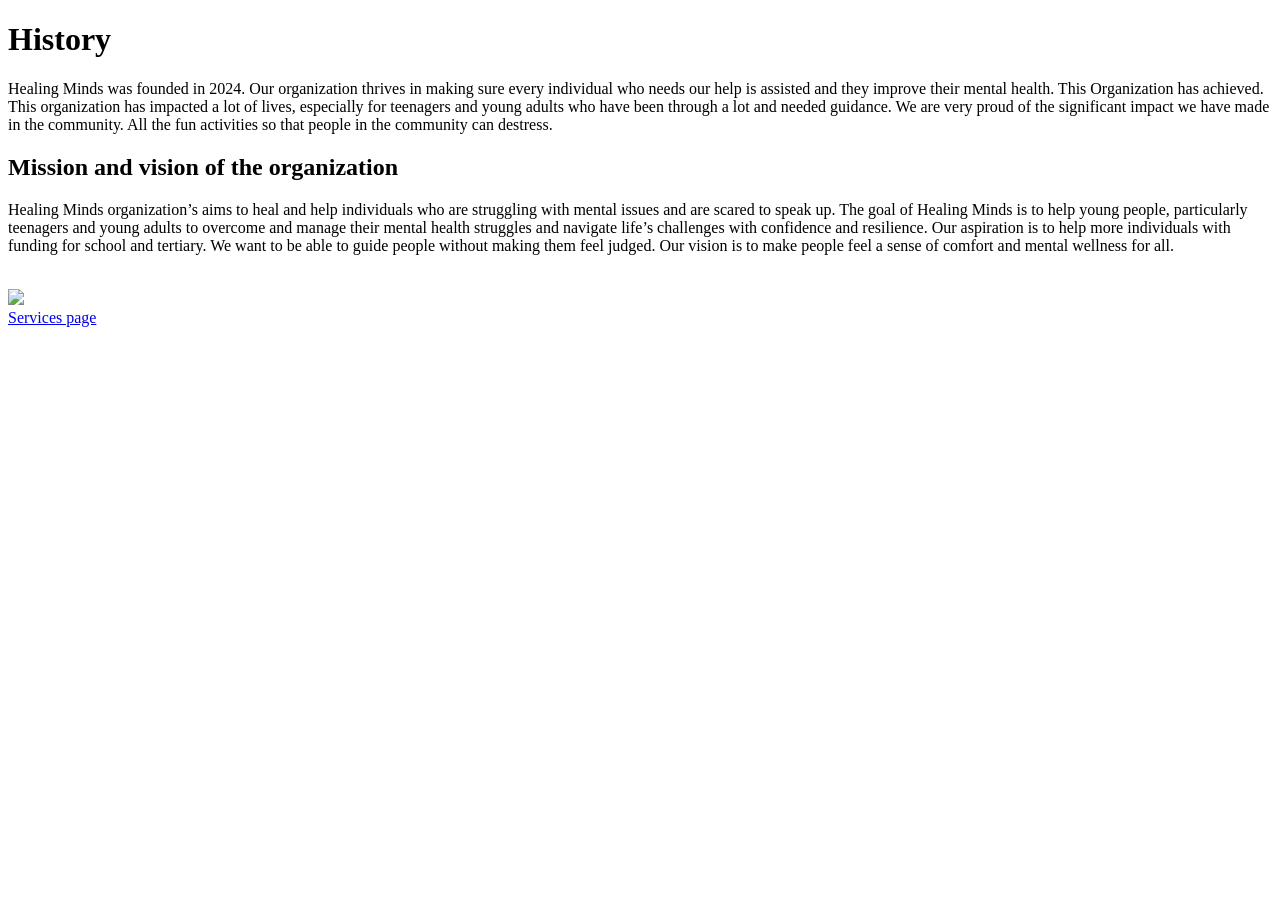
==== about.html @ ca38f14e "intial commit" ====
<!DOCTYPE html>
<html lang="en">
<head>
    <meta charset="UTF-8">
    <meta name="viewport" content="width=device-width, initial-scale=1.0">
    <title>About us</title>
</head>
<body>
    <h1>History</h1>

    <p>
        Healing Minds was founded in 2024. Our organization thrives in making sure every individual who needs our help is assisted and they improve their mental health.  This Organization has achieved. This organization has impacted a lot of lives, especially for teenagers and young adults who have been through a lot and needed guidance. We are very proud of the significant impact we have made in the community. All the fun activities so that people in the community can destress. 
    </p>

    <h2>Mission and vision of the organization</h2>

    <p>
        Healing Minds organization’s aims to heal and help individuals who are struggling with mental issues and are scared to speak up. The goal of Healing Minds is to help young people, particularly teenagers and young adults to overcome and manage their mental health struggles and navigate life’s challenges with confidence and resilience. Our aspiration is to help more individuals with funding for school and tertiary. We want to be able to guide people without making them feel judged. Our vision is to make people feel a sense of comfort and mental wellness for all. 
    </p>

    <br>
    <img src="https://s3.amazonaws.com/thumbnails.venngage.com/template/e37f393b-5b2b-4e87-aaa6-aa11a2c9e8b1.png">
    <br>


    
    <a href="services.html">Services page</a>
  

</body>
</html>
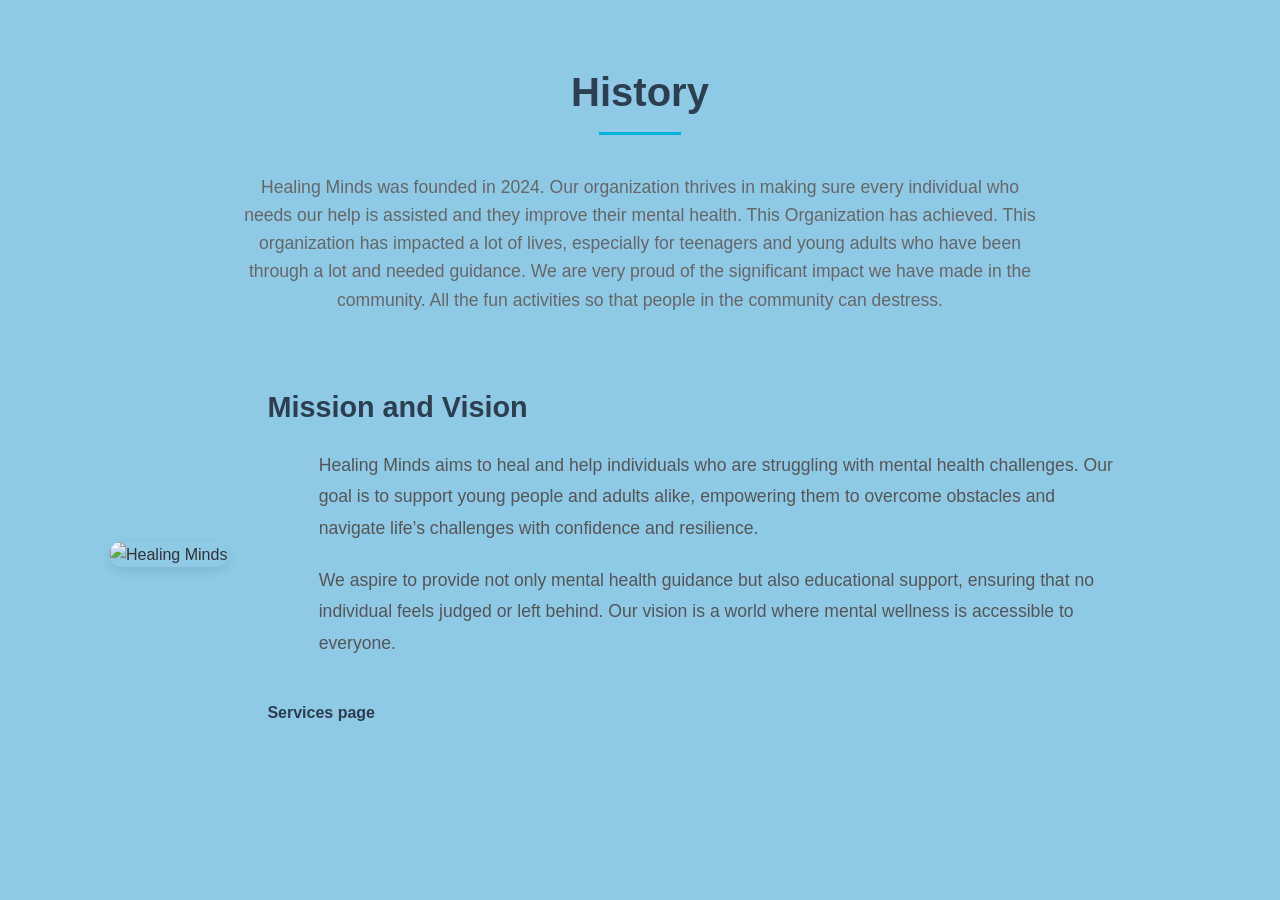
==== commit 0da0420a: "th" ====
--- a/about.html
+++ b/about.html
@@ -1,31 +1,40 @@
 <!DOCTYPE html>
 <html lang="en">
 <head>
-    <meta charset="UTF-8">
-    <meta name="viewport" content="width=device-width, initial-scale=1.0">
-    <title>About us</title>
+  <meta charset="UTF-8">
+  <meta name="viewport" content="width=device-width, initial-scale=1.0">
+  <title>About Us - Healing Minds</title>
+  <link rel="stylesheet" href="style.css">
 </head>
 <body>
+
+  <section class="about-header">
     <h1>History</h1>
+    <p>
+       Healing Minds was founded in 2024. Our organization thrives in making sure every individual who needs our help is assisted and they improve their mental health.  This Organization has achieved. This organization has impacted a lot of lives, especially for teenagers and young adults who have been through a lot and needed guidance. We are very proud of the significant impact we have made in the community. All the fun activities so that people in the community can destress. 
+    </p>
+  </section>
 
-    <p>
-        Healing Minds was founded in 2024. Our organization thrives in making sure every individual who needs our help is assisted and they improve their mental health.  This Organization has achieved. This organization has impacted a lot of lives, especially for teenagers and young adults who have been through a lot and needed guidance. We are very proud of the significant impact we have made in the community. All the fun activities so that people in the community can destress. 
-    </p>
+  <section class="about-content">
+    <div class="about-image">
+      <img src="https://s3.amazonaws.com/thumbnails.venngage.com/template/e37f393b-5b2b-4e87-aaa6-aa11a2c9e8b1.png" alt="Healing Minds">
+    </div>
 
-    <h2>Mission and vision of the organization</h2>
-
-    <p>
-        Healing Minds organization’s aims to heal and help individuals who are struggling with mental issues and are scared to speak up. The goal of Healing Minds is to help young people, particularly teenagers and young adults to overcome and manage their mental health struggles and navigate life’s challenges with confidence and resilience. Our aspiration is to help more individuals with funding for school and tertiary. We want to be able to guide people without making them feel judged. Our vision is to make people feel a sense of comfort and mental wellness for all. 
-    </p>
-
-    <br>
-    <img src="https://s3.amazonaws.com/thumbnails.venngage.com/template/e37f393b-5b2b-4e87-aaa6-aa11a2c9e8b1.png">
-    <br>
-
-
-    
-    <a href="services.html">Services page</a>
-  
+    <div class="about-text">
+      <h2>Mission and Vision</h2>
+      <p>
+        Healing Minds aims to heal and help individuals who are struggling with mental health challenges. 
+        Our goal is to support young people and adults alike, empowering them to overcome obstacles and 
+        navigate life’s challenges with confidence and resilience.
+      </p>
+      <p>
+        We aspire to provide not only mental health guidance but also educational support, 
+        ensuring that no individual feels judged or left behind. Our vision is a world where 
+        mental wellness is accessible to everyone.
+      </p>
+      <a href="services.html">Services page</a>
+    </div>
+  </section>
 
 </body>
-</html>+</html>
--- a/style.css
+++ b/style.css
@@ -0,0 +1,557 @@
+* {
+  margin: 0%;
+  padding: 0%;
+  box-sizing: border-box;
+}
+
+/* ===== GENERAL PAGE STYLING ===== */
+body {
+  font-family: Arial, Helvetica, sans-serif;
+  background-color: #f4f9f9;
+  color: #333;
+  line-height: 1.6;
+  text-align: center;
+  padding: 20px;
+}
+
+/* ===== HEADING ===== */
+h1 {
+  font-size: 3rem;
+  color: #bde0fe;
+  margin-bottom: 15px;
+}
+
+/* ===== LOGO / IMAGE ===== */
+img {
+  max-width: 200px;
+  margin: 20px auto;
+  display: block;
+}
+
+/* ===== PARAGRAPH TEXT ===== */
+p {
+  max-width: 800px;
+  margin: 20px auto;
+  font-size: 1.1rem;
+  line-height: 1.8;
+  color: #555;
+}
+
+/* ===== CTA BUTTON ===== */
+.cta-button {
+  background: #27ae60;
+  color: #fff;
+  border: none;
+  padding: 12px 25px;
+  margin: 20px 0;
+  font-size: 1.2rem;
+  border-radius: 25px;
+  cursor: pointer;
+  transition: 0.3s ease;
+}
+
+.cta-button:hover {
+  background: #219150;
+}
+
+/* ===== NAVBAR ===== */
+.Navbar {
+  background: #b1cce7;
+  padding-right: 15px;
+  padding-left: 15px;
+  margin-top: 30px;
+}
+
+.navdiv {
+  display: flex;
+  align-items: center;
+  justify-content: space-between;
+}
+
+li {
+  list-style: none;
+  display: inline-block
+    
+}
+
+li a{
+    color: #fff;
+    font-size: 18px;
+    font-weight: bold;
+    margin-right: 25px;
+}
+
+.Navbar ul li a:hover {
+  color: #27ae60;
+  border-bottom: 2px solid #27ae60;
+}
+
+/* ===== FOOTER LINK ===== */
+a {
+  display: inline-block;
+  margin-top: 25px;
+  text-decoration: none;
+  color: #2c3e50;
+  font-weight: bold;
+}
+
+a:hover {
+  color: #92bda4;
+}
+
+/* ===== ABOUT HEADER ===== */
+.about-header {
+  text-align: center;
+  margin: 40px auto;
+  max-width: 800px;
+}
+
+.about-header h1 {
+  font-size: 2.5rem;
+  color: #2c3e50;
+  position: relative;
+  display: inline-block;
+  padding-bottom: 8px;
+}
+
+.about-header h1::after {
+  content: "";
+  display: block;
+  width: 60%;
+  height: 3px;
+  background: #00b4d8;
+  margin: 0 auto;
+  margin-top: 8px;
+}
+
+.about-header p {
+  font-size: 1.1rem;
+  color: #666;
+  margin-top: 15px;
+  line-height: 1.6;
+}
+
+/* ===== ABOUT CONTENT (side by side) ===== */
+.about-content {
+  display: flex;
+  align-items: center;
+  justify-content: center;
+  gap: 40px;
+  max-width: 1100px;
+  margin: 50px auto;
+  padding: 20px;
+}
+
+.about-image img {
+  max-width: 450px;
+  border-radius: 10px;
+  box-shadow: 0 4px 12px rgba(0,0,0,0.1);
+}
+
+.about-text {
+  flex: 1;
+  text-align: left;
+}
+
+.about-text h2 {
+  font-size: 1.8rem;
+  color: #2c3e50;
+  margin-bottom: 15px;
+}
+
+.about-text p {
+  font-size: 1.1rem;
+  color: #555;
+  margin-bottom: 15px;
+  line-height: 1.8;
+}
+
+
+/* ===== RESPONSIVE DESIGN ===== */
+@media (max-width: 900px) {
+  .about-content {
+    flex-direction: column;
+    text-align: center;
+  }
+
+  .about-text {
+    text-align: center;
+  }
+
+  .about-image img {
+    max-width: 100%;
+  }
+}
+
+/* ===== THEME BACKGROUND ===== */
+body {
+  margin: 0;
+  font-family: Arial, sans-serif;
+  background: #8ecae6; /* Light blue background for whole site */
+  color: #333;
+}
+/* ===== SERVICES SECTION ===== */
+.services-section {
+  text-align: center;
+  padding: 60px 20px;
+}
+
+.services-section h1 {
+  font-size: 2.8rem;
+  margin-bottom: 50px;
+  background: linear-gradient(to right, #06b6d4, #10b981);
+  background-clip: text;
+  -webkit-text-fill-color: transparent;
+  position: relative;
+  display: inline-block;
+}
+
+.services-section h1::after {
+  content: "";
+  display: block;
+  width: 50%;
+  height: 3px;
+  background: linear-gradient(to right, #06b6d4, #10b981);
+  margin: 10px auto 0;
+  border-radius: 2px;
+}
+
+/* ===== GRID LAYOUT ===== */
+.services-container {
+  display: grid;
+  grid-template-columns: repeat(auto-fit, minmax(260px, 1fr));
+  gap: 30px;
+  max-width: 1100px;
+  margin: auto;
+}
+
+/* ===== SERVICE CARDS ===== */
+.service-card {
+  background: #6c8dc2;
+  padding: 30px 20px;
+  border-radius: 12px;
+  text-align: center;
+  transition: transform 0.3s ease, box-shadow 0.3s ease;
+  border: 1px solid transparent;
+}
+
+.service-card:hover {
+  transform: translateY(-10px);
+  border: 1px solid #10b981;
+  box-shadow: 0 8px 25px rgba(16, 185, 129, 0.2);
+}
+
+/* ===== ICONS ===== */
+.service-card i {
+  font-size: 2.5rem;
+  color: #10b981;
+  margin-bottom: 15px;
+}
+
+/* ===== TEXT ===== */
+.service-card h2 {
+  font-size: 1.4rem;
+  margin-bottom: 10px;
+  color: #f1f5f9;
+}
+
+.service-card p {
+  font-size: 1rem;
+  color: #cbd5e1;
+  line-height: 1.6;
+}
+
+/* ===== RESPONSIVE ===== */
+@media (max-width: 768px) {
+  .services-section h1 {
+    font-size: 2.2rem;
+  }
+
+  .service-card {
+    padding: 20px;
+  }
+}
+
+/*===== ENQUIRY PAGE ====*/
+/* ===== ENQUIRY PAGE LAYOUT ===== */
+body {
+  margin: 0;
+  font-family: Arial, sans-serif;
+  background: #f1f5f9;
+}
+
+.enquiry-container {
+  display: flex;
+  max-width: 1000px;
+  margin: 50px auto;
+  border-radius: 12px;
+  overflow: hidden;
+  box-shadow: 0 6px 20px rgba(0,0,0,0.1);
+}
+
+/* ===== LEFT SIDE: CONTACT INFO ===== */
+.contact-info {
+  background: linear-gradient(135deg, #8ecae6, #3b82f6);
+  color: #fff;
+  padding: 40px 25px;
+  flex: 1;
+}
+
+.contact-info h3 {
+  font-size: 1.8rem;
+  margin-bottom: 15px;
+}
+
+.contact-info p {
+  margin-bottom: 30px;
+  font-size: 1rem;
+  line-height: 1.5;
+}
+
+.info-box {
+  display: flex;
+  align-items: center;
+  margin-bottom: 20px;
+  font-size: 1rem;
+}
+
+.info-box i {
+  margin-right: 12px;
+  font-size: 1.2rem;
+  color: #fff;
+}
+
+/* Social Icons */
+.social-icons {
+  margin-top: 25px;
+}
+
+.social-icons a {
+  display: inline-block;
+  margin-right: 12px;
+  color: #fff;
+  background: rgba(255,255,255,0.2);
+  padding: 10px;
+  border-radius: 50%;
+  transition: 0.3s ease;
+}
+
+.social-icons a:hover {
+  background: #fff;
+  color: #1e3a8a;
+}
+
+/* ===== RIGHT SIDE: FORM ===== */
+.enquiry-form {
+  flex: 2;
+  background: #fff;
+  padding: 40px 30px;
+}
+
+.enquiry-form h3 {
+  font-size: 1.6rem;
+  margin-bottom: 20px;
+  color: #1e3a8a;
+}
+
+form .form-row {
+  display: flex;
+  gap: 15px;
+  margin-bottom: 20px;
+}
+
+form input, 
+form textarea {
+  width: 100%;
+  padding: 12px;
+  border-radius: 8px;
+  border: 1px solid #ccc;
+  font-size: 1rem;
+  outline: none;
+  transition: border-color 0.3s ease;
+}
+
+form input:focus,
+form textarea:focus {
+  border-color: #3b82f6;
+}
+
+form textarea {
+  resize: none;
+  margin-bottom: 20px;
+}
+
+/* Button */
+form button {
+  width: 100%;
+  background: #14213d;
+  color: #fff;
+  border: none;
+  padding: 14px;
+  font-size: 1.1rem;
+  border-radius: 8px;
+  cursor: pointer;
+  transition: background 0.3s ease;
+}
+
+form button:hover {
+  background: #14213d;
+}
+
+/* ===== RESPONSIVE ===== */
+@media (max-width: 900px) {
+  .enquiry-container {
+    flex-direction: column;
+  }
+}
+
+body {
+  margin: 0;
+  font-family: Arial, sans-serif;
+  background: #8ecae6; /* Light blue background for whole site */
+  color: #333;
+}
+
+/* ===== MAIN CONTAINER ===== */
+.contact-container {
+  display: flex;
+  max-width: 1200px;
+  margin: 40px auto;
+  border-radius: 12px;
+  overflow: hidden;
+  box-shadow: 0 6px 20px rgba(0,0,0,0.15);
+  background: #fff; /* White card */
+}
+
+/* ===== LEFT SIDE (INFO PANEL) ===== */
+.contact-info {
+  flex: 1;
+  background: #219ebc; /* Primary Healing Minds blue */
+  color: #fff;
+  padding: 40px 25px;
+}
+
+.contact-info h3 {
+  font-size: 1.8rem;
+  margin-bottom: 20px;
+  font-weight: bold;
+}
+
+.info-box {
+  display: flex;
+  align-items: center;
+  margin-bottom: 18px;
+  font-size: 1rem;
+}
+
+.info-box i {
+  margin-right: 12px;
+  font-size: 1.2rem;
+  color: #fff;
+}
+
+/* ===== MIDDLE FORM ===== */
+.contact-form {
+  flex: 1.2;
+  background: #fff;
+  padding: 40px 30px;
+}
+
+.contact-form h3 {
+  font-size: 1.5rem;
+  margin-bottom: 20px;
+  color: #219ebc;
+  font-weight: bold;
+}
+
+.contact-form input,
+.contact-form textarea {
+  width: 100%;
+  padding: 12px;
+  margin-bottom: 18px;
+  border-radius: 8px;
+  border: 1px solid #ccc;
+  font-size: 1rem;
+  outline: none;
+  transition: border 0.3s;
+}
+
+.contact-form input:focus,
+.contact-form textarea:focus {
+  border-color: #219ebc;
+  box-shadow: 0 0 5px rgba(33, 158, 188, 0.4);
+}
+
+.contact-form button {
+  width: 100%;
+  padding: 14px;
+  background: #023047; /* Dark blue */
+  color: #fff;
+  border: none;
+  border-radius: 8px;
+  font-size: 1.1rem;
+  cursor: pointer;
+  transition: background 0.3s;
+}
+
+.contact-form button:hover {
+  background: #03506f;
+}
+
+/* ===== RIGHT SIDE MAPS ===== */
+.contact-maps {
+  flex: 1;
+  padding: 20px;
+  background: #f3f4f6;
+  display: flex;
+  flex-direction: column;
+  gap: 20px;
+}
+
+.contact-maps h4 {
+  margin-bottom: 10px;
+  color: #219ebc;
+  font-weight: bold;
+}
+
+.contact-maps iframe {
+  width: 100%;
+  height: 250px;
+  border-radius: 10px;
+  border: 0;
+  box-shadow: 0 4px 12px rgba(0,0,0,0.1);
+}
+
+/* ===== FOOTER LINK ===== */
+.back-home {
+  text-align: center;
+  margin: 30px 0;
+}
+
+.back-home a {
+  text-decoration: none;
+  color: #fff;
+  background: #219ebc;
+  padding: 10px 20px;
+  border-radius: 6px;
+  transition: background 0.3s;
+}
+
+.back-home a:hover {
+  background: #023047;
+}
+
+/* ===== RESPONSIVE DESIGN ===== */
+@media (max-width: 1000px) {
+  .contact-container {
+    flex-direction: column;
+  }
+  .contact-maps {
+    flex-direction: row;
+    flex-wrap: wrap;
+  }
+  .contact-maps iframe {
+    flex: 1 1 45%;
+    height: 200px;
+  }
+}
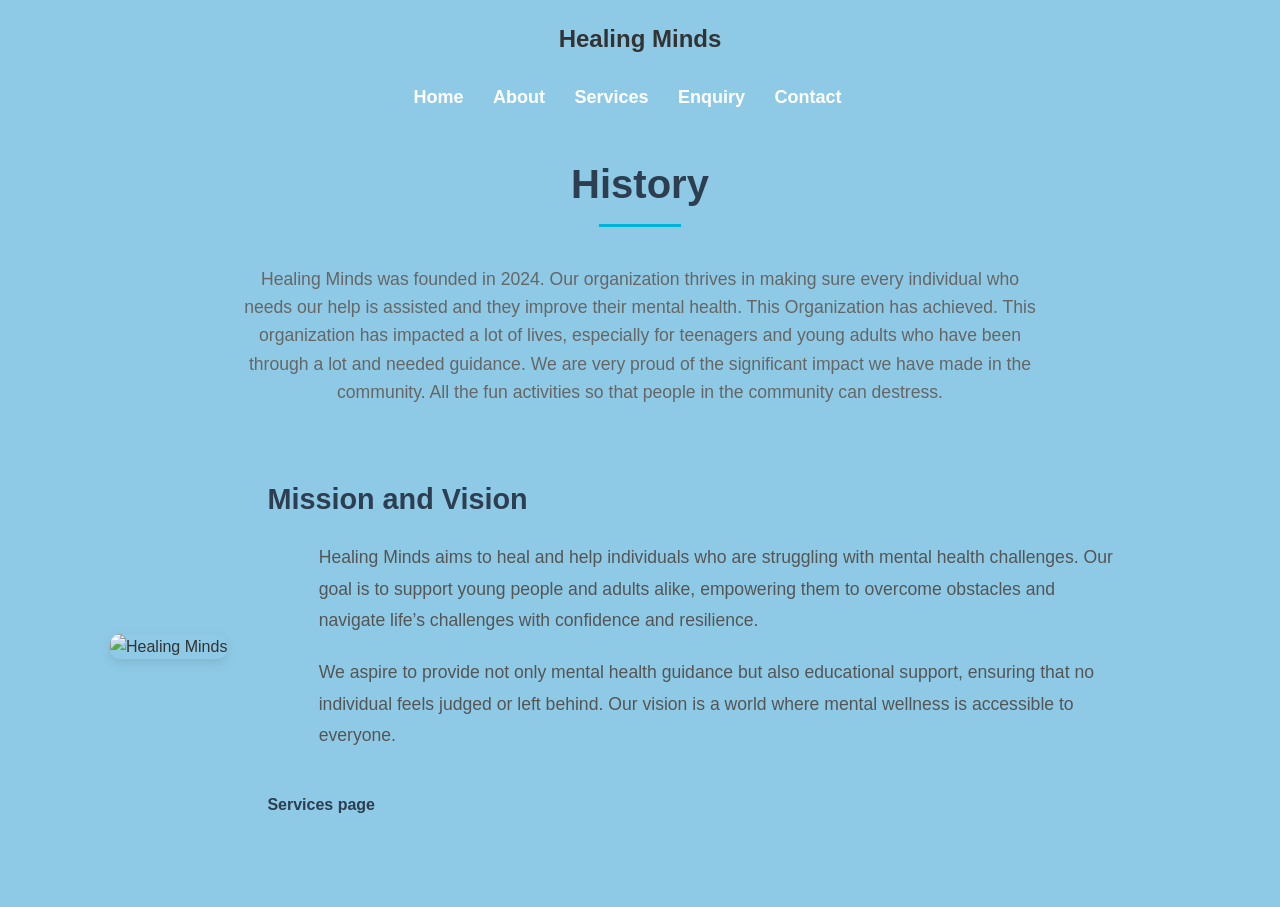
==== commit 6e000e51: "Add navigation bar to about.html Added a navigation bar with links to different pages." ====
--- a/about.html
+++ b/about.html
@@ -7,6 +7,19 @@
   <link rel="stylesheet" href="style.css">
 </head>
 <body>
+
+  <nav class="navbar">
+  <div class="nav-container">
+    <h2 class="logo"><i class="fa-solid fa-brain"></i> Healing Minds</h2>
+    <ul class="nav-links">
+      <li><a href="index.html">Home</a></li>
+      <li><a href="about.html" class="active">About</a></li>
+      <li><a href="services.html">Services</a></li>
+      <li><a href="enquiry.html">Enquiry</a></li>
+      <li><a href="contacts.html">Contact</a></li>
+    </ul>
+  </div>
+</nav>
 
   <section class="about-header">
     <h1>History</h1>
